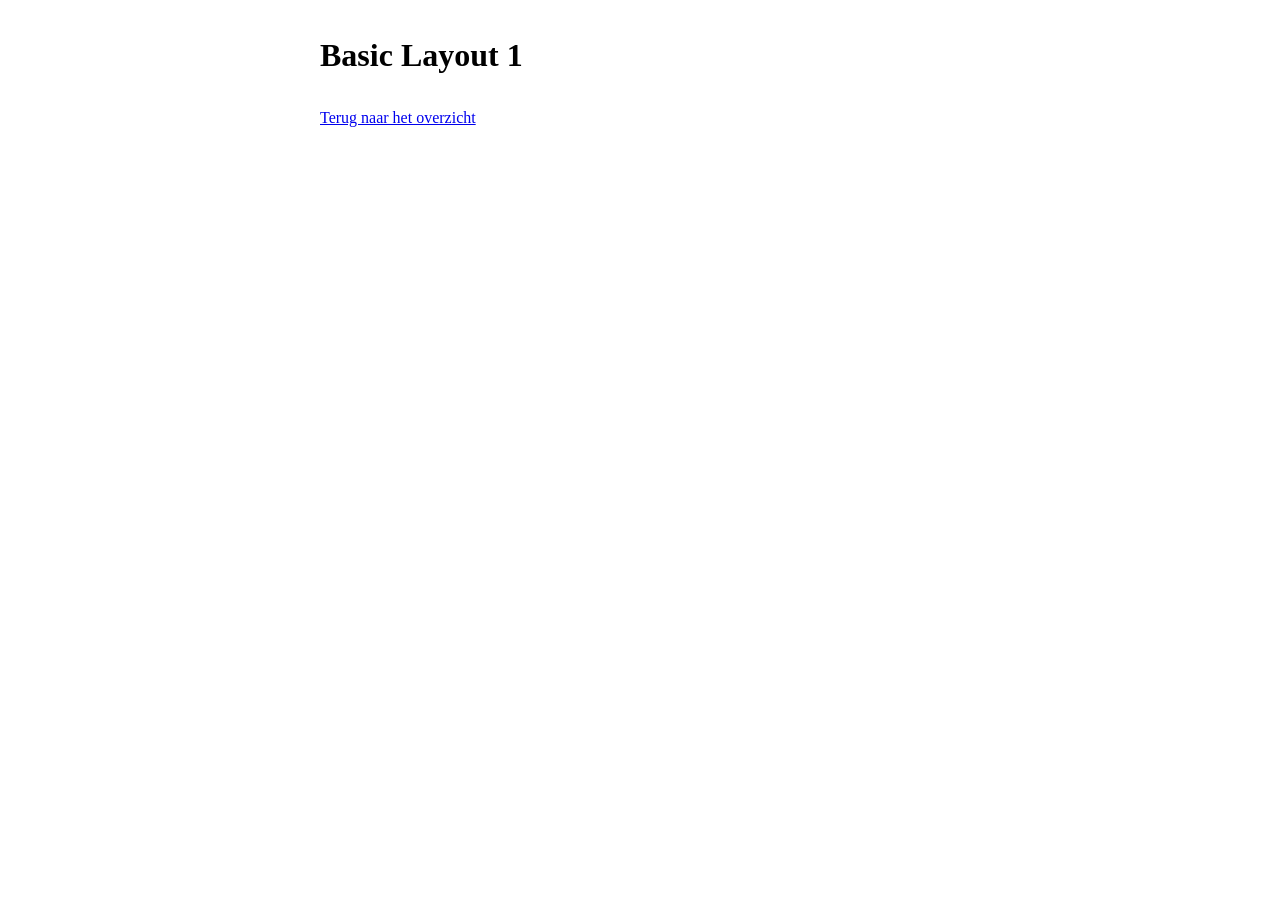
==== src/basic/basic-layout-1.html @ 85500bcb "Update basic-layout-1.html" ====
<!DOCTYPE html>
<html lang="en">
  <head>
    <meta charset="UTF-8">
    <meta name="viewport" content="width=device-width, initial-scale=1.0">
    <title>Basic Layout 1</title>
    <link rel="stylesheet" href="../style.css">
    <style>
      body {
        gap: 0.8em;
        margin: 0 auto;
        padding: 1em;
        grid-template: 1fr 5fr 1fr / 1fr 3fr;
        max-width: 40em;
      }
      header {
        grid-column: span 2;
      }
      footer {
        grid-column: span 2;
      }
      main {
        font-size: 4em;
        display: grid;
        place-items: center;
      }
      @media (min-width: 40em) {
        body {
          display: grid;
        }
      }
    </style>
  </head>
  <body id="basic-layout-1">
    <header><h1>Basic Layout 1</h1></header>
    <nav><a href="../index.html">Terug naar het overzicht</a></nav>
    <main></main>
    <footer></footer>
  </body>
</html>
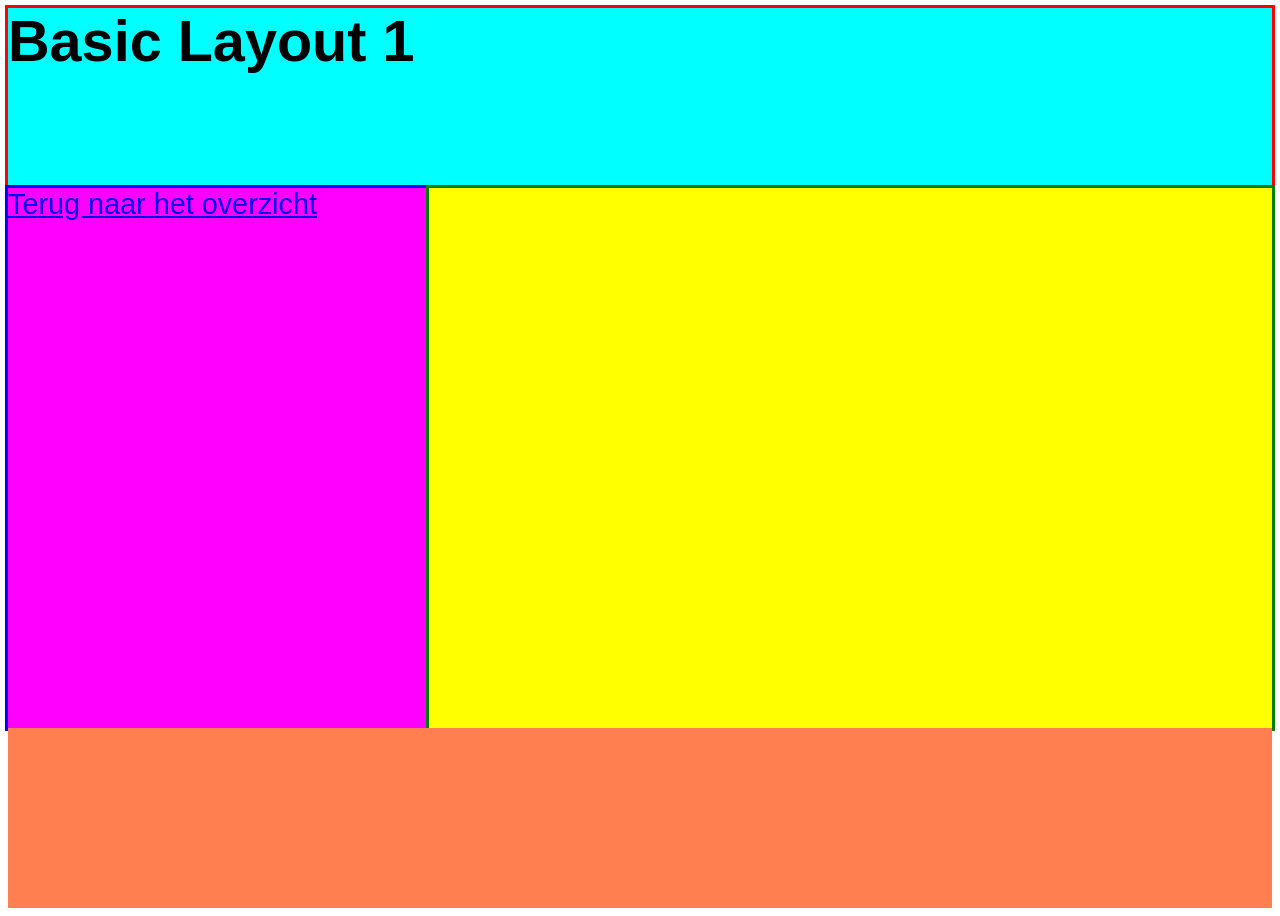
==== commit 7fa95e67: "layout 1" ====
--- a/src/basic/basic-layout-1.html
+++ b/src/basic/basic-layout-1.html
@@ -1,40 +1,40 @@
 <!DOCTYPE html>
 <html lang="en">
   <head>
-    <meta charset="UTF-8">
-    <meta name="viewport" content="width=device-width, initial-scale=1.0">
+    <meta charset="UTF-8" />
+    <meta name="viewport" content="width=device-width, initial-scale=1.0" />
     <title>Basic Layout 1</title>
-    <link rel="stylesheet" href="../style.css">
+    <link rel="stylesheet" href="../style.css" />
     <style>
-      body {
-        gap: 0.8em;
-        margin: 0 auto;
-        padding: 1em;
-        grid-template: 1fr 5fr 1fr / 1fr 3fr;
-        max-width: 40em;
+      body{
+        display:grid;
+        grid-template-columns: 1fr 2fr;
+        grid-template-rows: 1fr 3fr 1fr;
       }
-      header {
-        grid-column: span 2;
+      header{
+        grid-area: 1/1/1/3;
+        outline: solid red;
       }
-      footer {
-        grid-column: span 2;
+      nav{
+        grid-area: 2/1/2/1;
+        outline:solid blue;
       }
-      main {
-        font-size: 4em;
-        display: grid;
-        place-items: center;
+      main{
+        grid-area: 2/2/2/3;
+        outline:solid green;
       }
-      @media (min-width: 40em) {
-        body {
-          display: grid;
-        }
+      footer{
+        grid-area: 3/1/3/3;
       }
     </style>
   </head>
   <body id="basic-layout-1">
     <header><h1>Basic Layout 1</h1></header>
     <nav><a href="../index.html">Terug naar het overzicht</a></nav>
-    <main></main>
+    <main>
+
+
+    </main>
     <footer></footer>
   </body>
-</html>+</html>
--- a/src/style.css
+++ b/src/style.css
@@ -0,0 +1,29 @@
+* {
+  box-sizing: border-box;
+}
+:root {
+  font-size: min(calc(1em + 1vw), 4em);
+}
+body {
+  min-height: 100vh;
+  font-family: sans-serif;
+}
+body > * {
+  min-height: 1em;
+}
+header {
+  background: cyan;
+}
+header > h1 {
+  margin: 0;
+}
+nav {
+  background: magenta;
+}
+main {
+  background: yellow;
+}
+footer {
+  background: coral;
+  color: white;
+}
